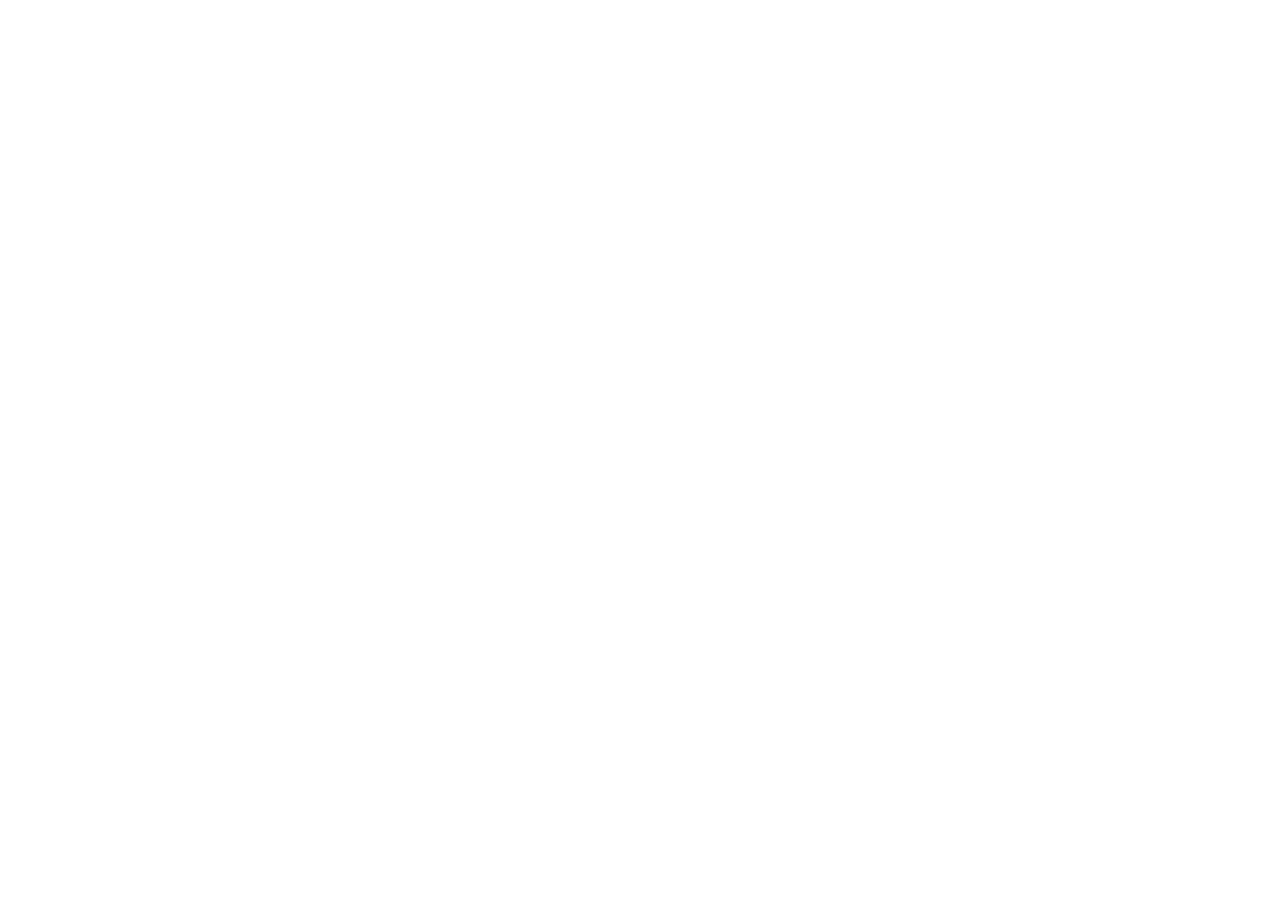
==== index2.html @ 4a291fb0 "init" ====
<!DOCTYPE html>
<html lang="en">

<head>
    <meta charset="UTF-8">
    <meta name="viewport" content="width=device-width, initial-scale=1.0">
    <link rel="stylesheet" href="style2.css">
    <title>Document</title>
</head>

<body>

    <script src="./script2.js"></script>
</body>

</html>
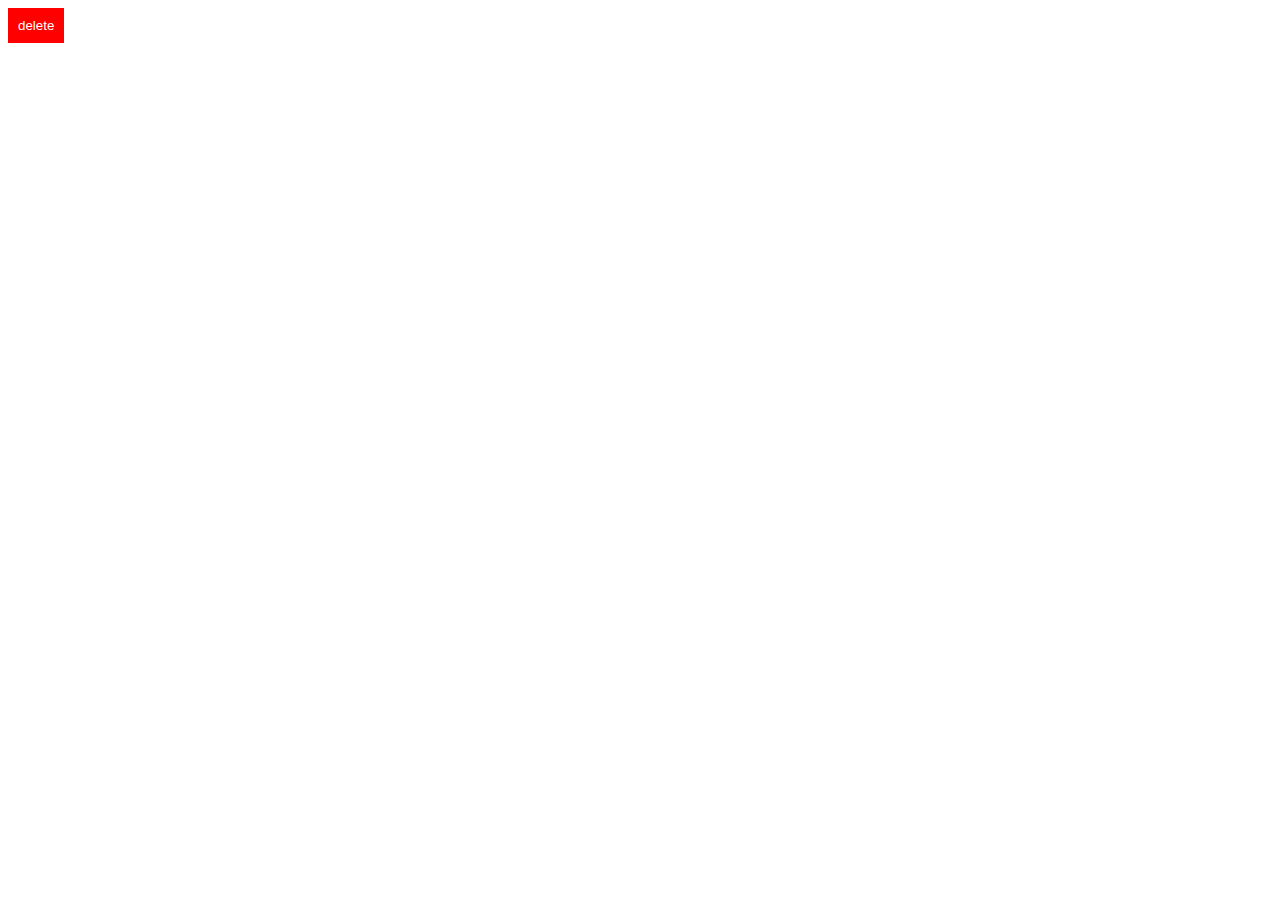
==== commit 078f453d: "Add files via upload" ====
--- a/index2.html
+++ b/index2.html
@@ -1,16 +1,24 @@
-<!DOCTYPE html>
-<html lang="en">
-
-<head>
-    <meta charset="UTF-8">
-    <meta name="viewport" content="width=device-width, initial-scale=1.0">
-    <link rel="stylesheet" href="style2.css">
-    <title>Document</title>
-</head>
-
-<body>
-
-    <script src="./script2.js"></script>
-</body>
-
+<!DOCTYPE html>
+<html lang="en">
+
+<head>
+    <meta charset="UTF-8">
+    <meta name="viewport" content="width=device-width, initial-scale=1.0">
+    <link rel="stylesheet" href="style.css">
+    <title>Document</title>
+</head>
+
+<body>
+    <div class="items-container">
+
+    </div>
+
+    <div class="item-details">
+        <!-- Prekės informacija čia -->
+        <button class="delete-button">delete</button>
+    </div>
+
+    <script src="./script2.js"></script>
+</body>
+
 </html>--- a/style.css
+++ b/style.css
@@ -0,0 +1,35 @@
+.items-container {
+    display: flex;
+    flex-wrap: wrap;
+    justify-content: flex-start;
+}
+
+.item-card {
+    border: 1px solid #ccc;
+    padding: 10px;
+    margin: 10px;
+    width: 300px;
+}
+
+
+.delete-button {
+    background-color: red;
+    color: white;
+    border: none;
+    padding: 10px;
+    cursor: pointer;
+}
+
+.delete-button:hover {
+    background-color: darkred;
+}
+
+
+.add-item-form {
+    /* Stilius formai */
+}
+
+.success-message {
+    color: green;
+    margin-top: 10px;
+}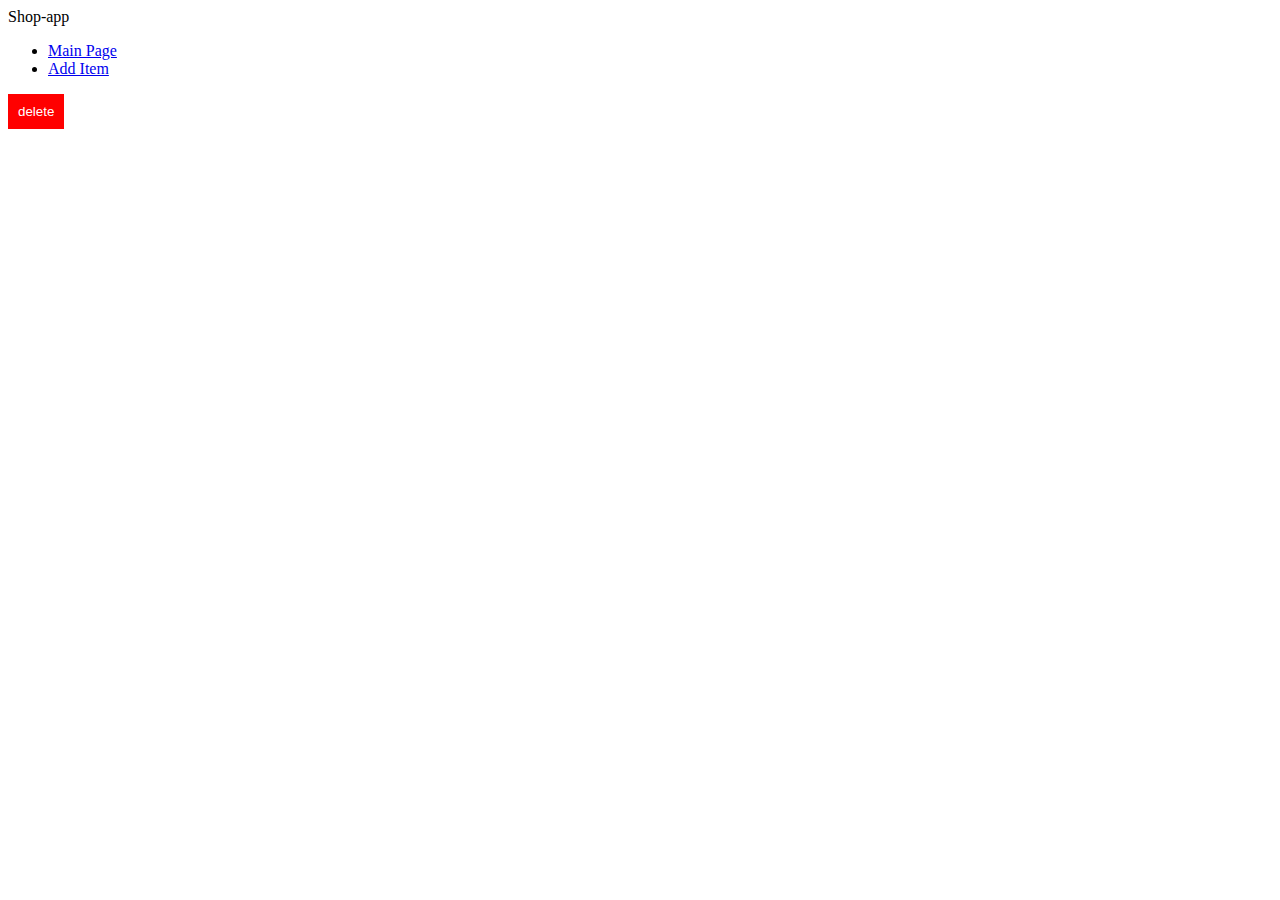
==== commit d120084e: "Add files via upload" ====
--- a/index2.html
+++ b/index2.html
@@ -9,6 +9,18 @@
 </head>
 
 <body>
+
+    <header>
+        <div class="logo">
+            Shop-app
+        </div>
+
+        <ul class="nav">
+            <li><a href="./index.html">Main Page</a></li>
+            <li><a href="./index3.html">Add Item</a></li>
+        </ul>
+    </header>
+
     <div class="items-container">
 
     </div>
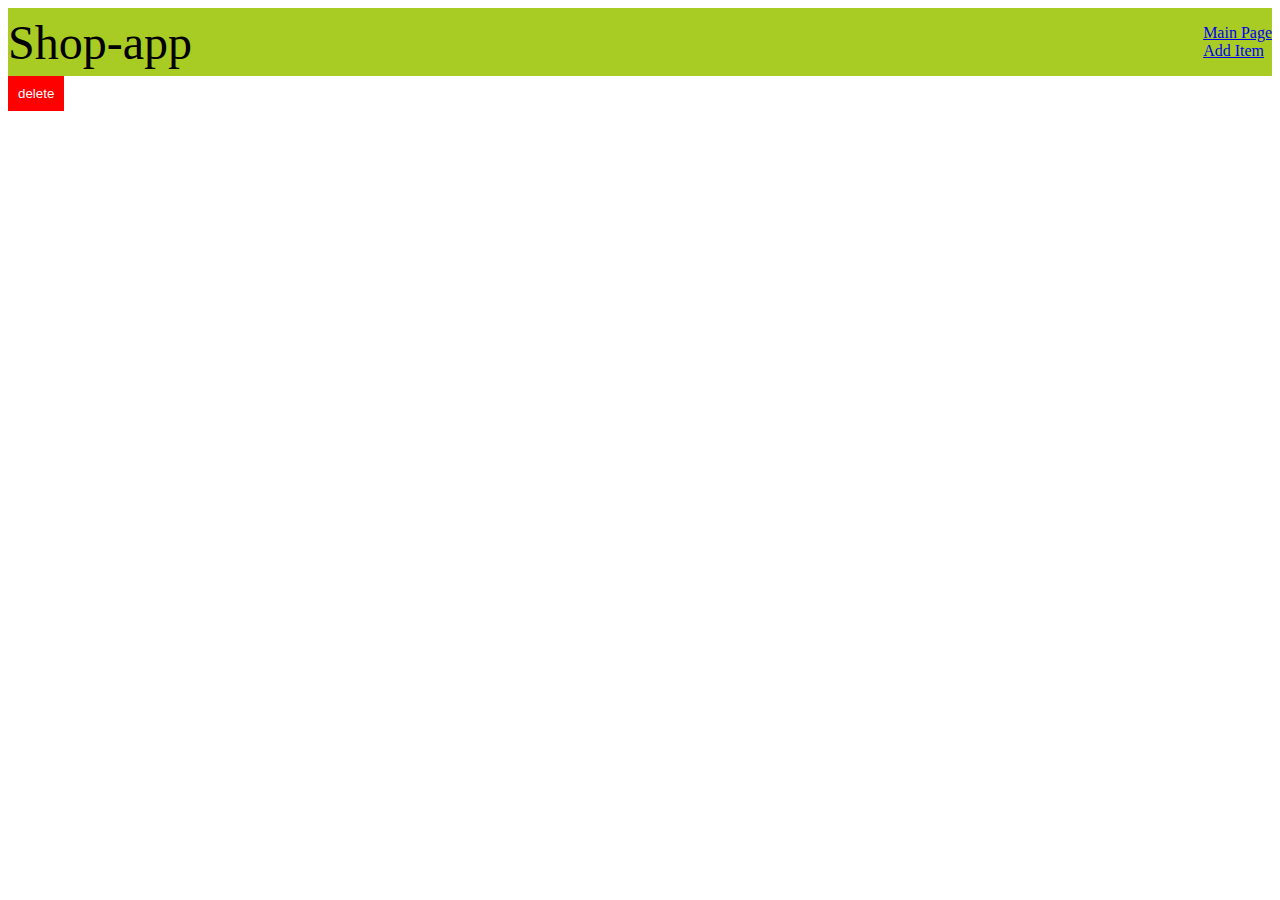
==== commit 596cef7d: "Add files via upload" ====
--- a/index2.html
+++ b/index2.html
@@ -5,6 +5,7 @@
     <meta charset="UTF-8">
     <meta name="viewport" content="width=device-width, initial-scale=1.0">
     <link rel="stylesheet" href="style.css">
+    <link rel="stylesheet" href="./style.css">
     <title>Document</title>
 </head>
 
--- a/style.css
+++ b/style.css
@@ -1,14 +1,32 @@
+header {
+    display: flex;
+    align-items: center;
+    background-color: rgb(168, 204, 36);
+    width: 100%;
+    justify-content: space-between;
+}
+
+ul {
+    list-style: none;
+}
+
+.logo {
+    font-size: 3rem;
+}
+
 .items-container {
     display: flex;
     flex-wrap: wrap;
-    justify-content: flex-start;
+    justify-content: space-between;
+
 }
 
 .item-card {
     border: 1px solid #ccc;
     padding: 10px;
     margin: 10px;
-    width: 300px;
+    width: 250px;
+    text-align: center;
 }
 
 
@@ -25,11 +43,12 @@
 }
 
 
-.add-item-form {
-    /* Stilius formai */
-}
-
 .success-message {
     color: green;
     margin-top: 10px;
+}
+
+img {
+    width: 150px;
+    height: 150px;
 }--- a/style.css
+++ b/style.css
@@ -1,14 +1,32 @@
+header {
+    display: flex;
+    align-items: center;
+    background-color: rgb(168, 204, 36);
+    width: 100%;
+    justify-content: space-between;
+}
+
+ul {
+    list-style: none;
+}
+
+.logo {
+    font-size: 3rem;
+}
+
 .items-container {
     display: flex;
     flex-wrap: wrap;
-    justify-content: flex-start;
+    justify-content: space-between;
+
 }
 
 .item-card {
     border: 1px solid #ccc;
     padding: 10px;
     margin: 10px;
-    width: 300px;
+    width: 250px;
+    text-align: center;
 }
 
 
@@ -25,11 +43,12 @@
 }
 
 
-.add-item-form {
-    /* Stilius formai */
-}
-
 .success-message {
     color: green;
     margin-top: 10px;
+}
+
+img {
+    width: 150px;
+    height: 150px;
 }